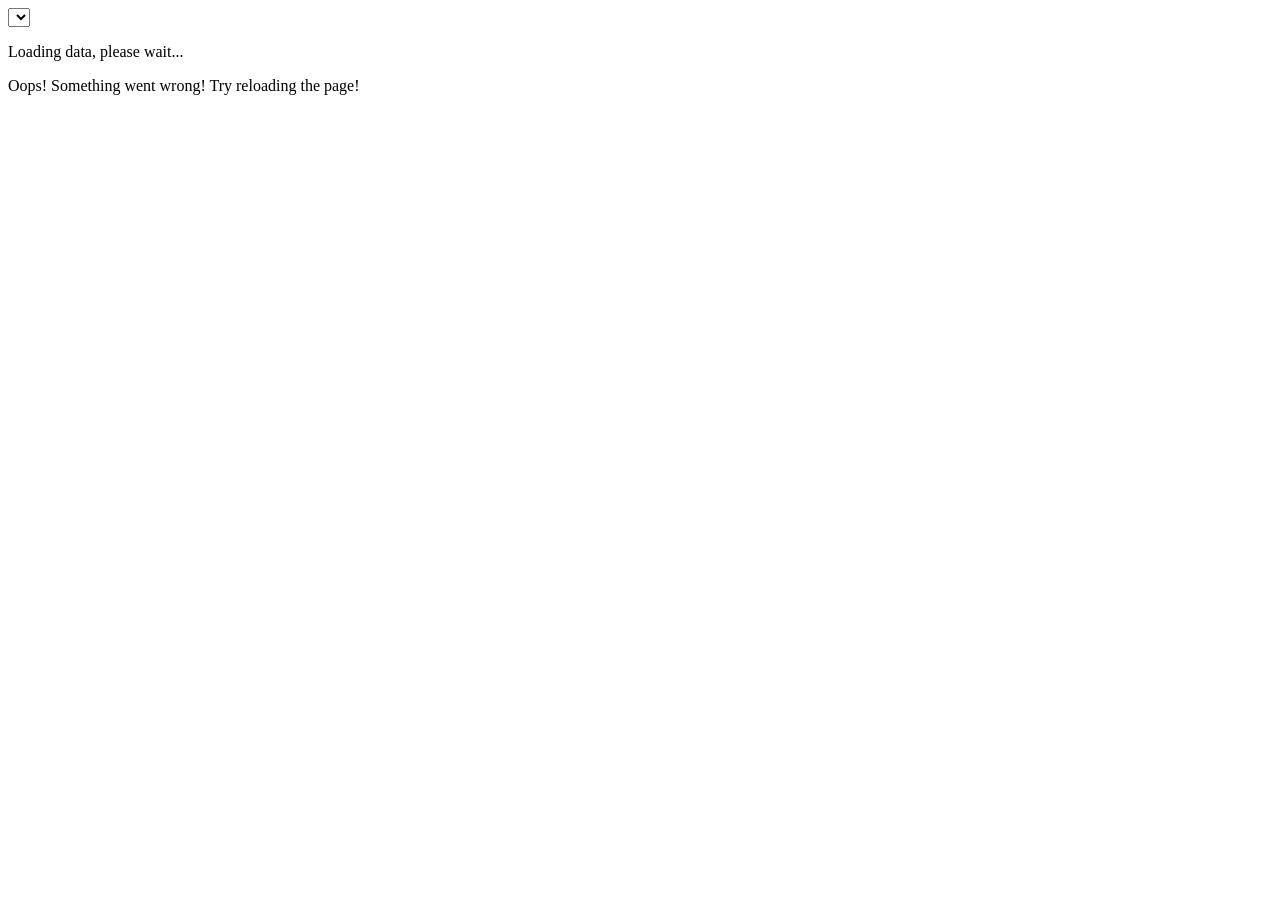
==== src/index.html @ 44faecbb "init: start task the cat-search" ====
<!DOCTYPE html>
<html lang="en">
  <head>
    <meta charset="UTF-8" />
    <meta name="viewport" content="width=device-width, initial-scale=1.0" />
    <title>Homework 10</title>
  </head>
  <body>
    <select class="breed-select"></select>
    <p class="loader">Loading data, please wait...</p>
    <p class="error">Oops! Something went wrong! Try reloading the page!</p>
    <div class="cat-info"></div>

    <script src="index.js" type="module"></script>
  </body>
</html>
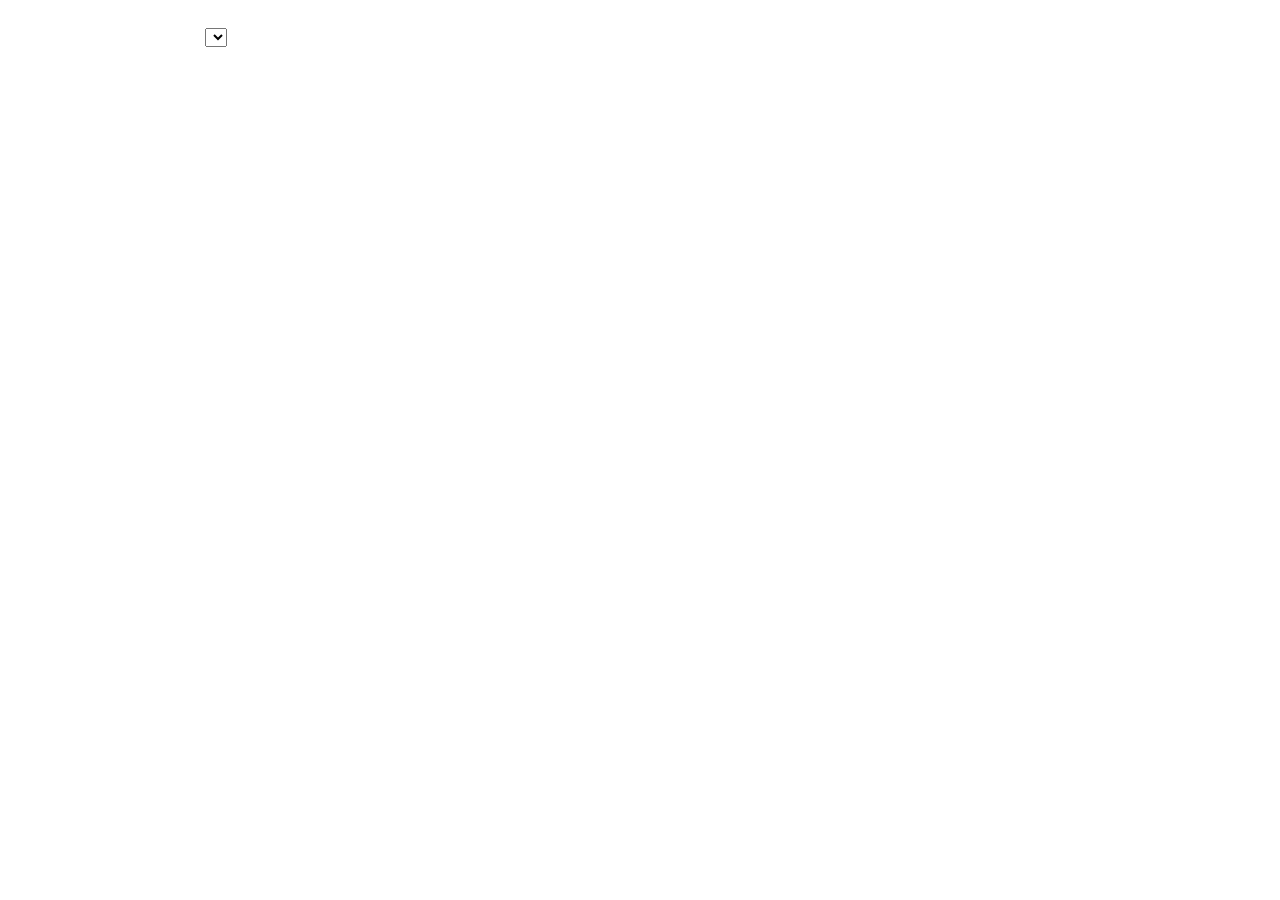
==== commit 42576bf4: "finish task cat" ====
--- a/src/index.html
+++ b/src/index.html
@@ -1,16 +1,20 @@
 <!DOCTYPE html>
 <html lang="en">
-  <head>
-    <meta charset="UTF-8" />
-    <meta name="viewport" content="width=device-width, initial-scale=1.0" />
-    <title>Homework 10</title>
-  </head>
-  <body>
-    <select class="breed-select"></select>
-    <p class="loader">Loading data, please wait...</p>
-    <p class="error">Oops! Something went wrong! Try reloading the page!</p>
+
+<head>
+  <meta charset="UTF-8" />
+  <meta name="viewport" content="width=device-width, initial-scale=1.0" />
+  <title>Homework 10</title>
+  <link rel="stylesheet" href="./style.css">
+</head>
+<body>
+  <div class="container">
+    <select class="breed-select" id="single"></select>
+    <span class="loader"></span>
+    <p class="error"></p>
     <div class="cat-info"></div>
+  </div>
+  <script src="./scrripts/index.js" type="module"></script>
+</body>
 
-    <script src="index.js" type="module"></script>
-  </body>
-</html>
+</html>
--- a/src/style.css
+++ b/src/style.css
@@ -0,0 +1,124 @@
+.container {
+  width: 870px;
+  margin: 0 auto;
+  padding: 20px 15px;
+}
+.breed-select {
+  margin-bottom: 30px;
+}
+
+.cat-info {
+  text-align: center;
+}
+img {
+  display: block;
+  margin: 0 auto;
+
+  width: 600px;
+  height: auto;
+}
+.cat-info-title {
+  color: #ff3d00;
+}
+.cat-info-text {
+  color: rgb(21, 21, 21);
+  font-size: 16px;
+}
+
+/* options */
+.breed-select.hide {
+  display: none;
+}
+
+.cat-info.hide {
+  display: none;
+}
+.error {
+  display: none;
+}
+.error.active {
+  display: block;
+}
+
+/* load */
+.loader {
+  display: none;
+}
+/* .loader.active {
+  display: block;
+} */
+
+.loader.active {
+  display: block;
+  margin: 0 auto;
+  transform: rotateZ(45deg);
+  perspective: 1000px;
+  border-radius: 50%;
+  width: 150px;
+  height: 150px;
+  color: #fff;
+}
+.loader.active:before,
+.loader.active:after {
+  content: '';
+  display: block;
+  position: absolute;
+  top: 0;
+  left: 0;
+  width: inherit;
+  height: inherit;
+  border-radius: 50%;
+  transform: rotateX(70deg);
+  animation: 1s spin linear infinite;
+}
+.loader.active:after {
+  color: #ff3d00;
+  transform: rotateY(70deg);
+  animation-delay: 0.4s;
+}
+
+@keyframes rotate {
+  0% {
+    transform: translate(-50%, -50%) rotateZ(0deg);
+  }
+  100% {
+    transform: translate(-50%, -50%) rotateZ(360deg);
+  }
+}
+
+@keyframes rotateccw {
+  0% {
+    transform: translate(-50%, -50%) rotate(0deg);
+  }
+  100% {
+    transform: translate(-50%, -50%) rotate(-360deg);
+  }
+}
+
+@keyframes spin {
+  0%,
+  100% {
+    box-shadow: 0.2em 0px 0 0px currentcolor;
+  }
+  12% {
+    box-shadow: 0.2em 0.2em 0 0 currentcolor;
+  }
+  25% {
+    box-shadow: 0 0.2em 0 0px currentcolor;
+  }
+  37% {
+    box-shadow: -0.2em 0.2em 0 0 currentcolor;
+  }
+  50% {
+    box-shadow: -0.2em 0 0 0 currentcolor;
+  }
+  62% {
+    box-shadow: -0.2em -0.2em 0 0 currentcolor;
+  }
+  75% {
+    box-shadow: 0px -0.2em 0 0 currentcolor;
+  }
+  87% {
+    box-shadow: 0.2em -0.2em 0 0 currentcolor;
+  }
+}
